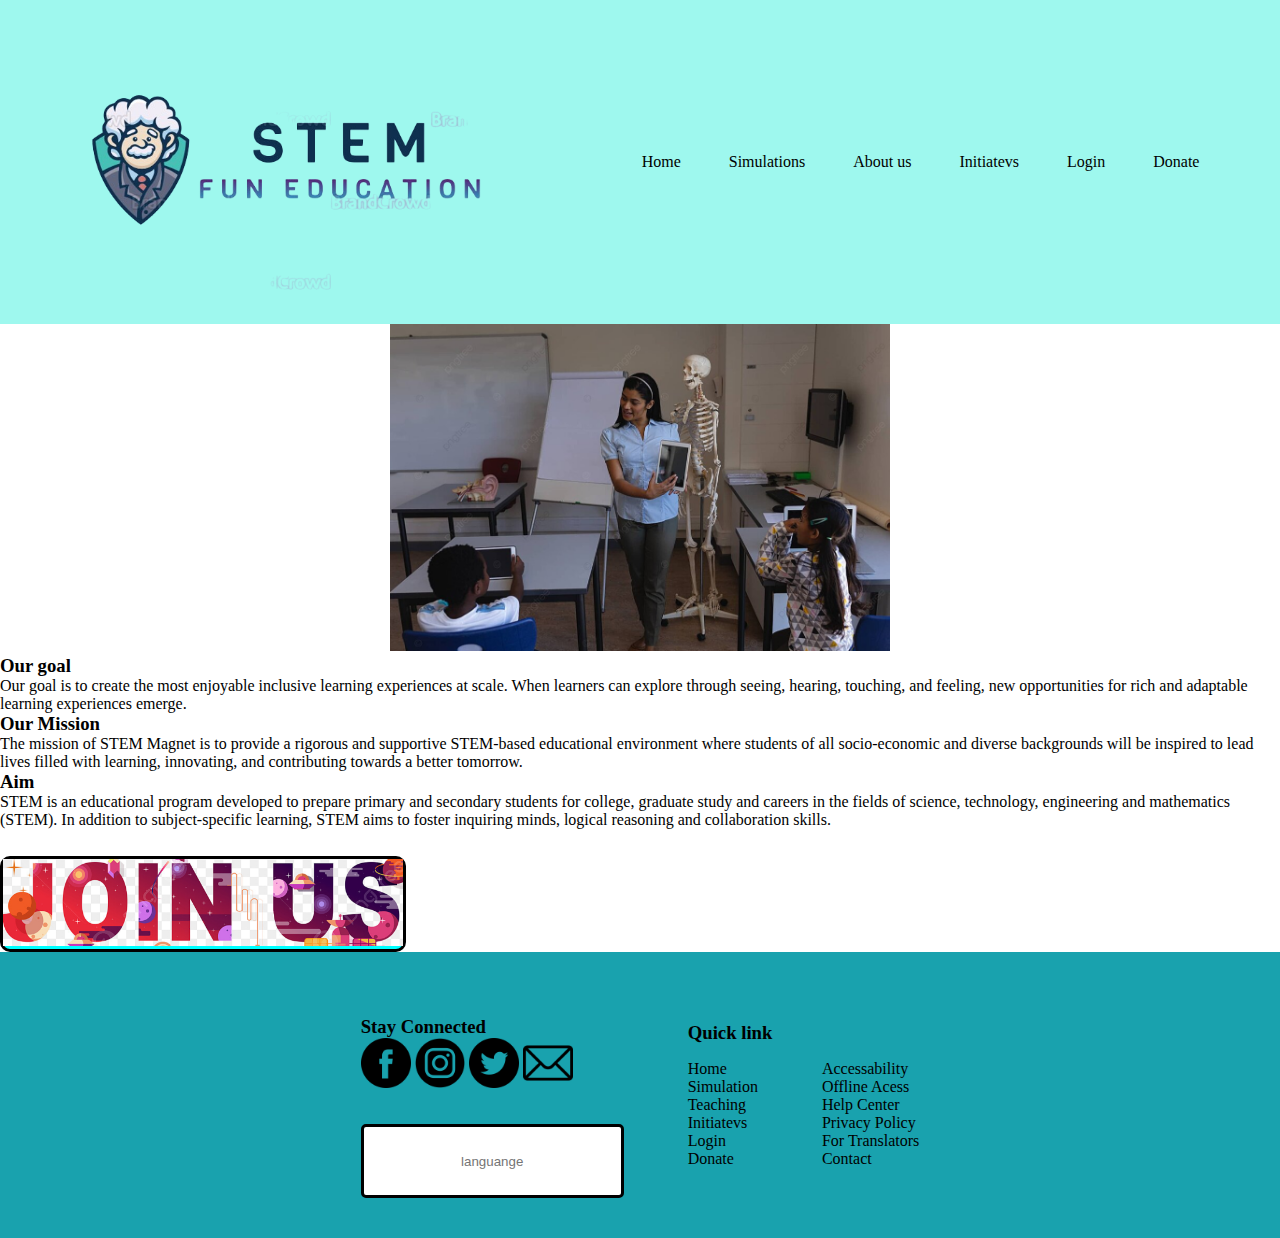
==== about-us.html @ d7e29684 "made simulation page responsive" ====
<!DOCTYPE html>
<html lang="en">
<head>
    <meta charset="UTF-8">
    <meta name="viewport" content="width=device-width, initial-scale=1.0">
    <title>Teaching</title>
    <link href="css/style.css" rel="stylesheet">
    <link rel="stylesheet" href="https://cdnjs.cloudflare.com/ajax/libs/font-awesome/6.5.1/css/all.min.css" integrity="sha512-DTOQO9RWCH3ppGqcWaEA1BIZOC6xxalwEsw9c2QQeAIftl+Vegovlnee1c9QX4TctnWMn13TZye+giMm8e2LwA==" crossorigin="anonymous" referrerpolicy="no-referrer" />
</head>
<body>
    <nav>
      <div class="nav__container">
        <div class="logo">
            <a href="/"><img src="images/stem_logo.png" width="400px" /></a>
        </div>
        <div class="navigation">
          <ul>
            <li><a href="/">Home</li></a>
            <li><a href="/simulation.html">Simulations</li></a>
            <li><a href="/about-us.html">About us</li></a>
            <li><a href="/initiatives.html">Initiatevs</li></a>
            <li><a href="/login">Login</li></a>
            <li><a href="/donate.html">Donate</li></a>
            <li class="nav__mobile">
              <i class="fa-solid fa-bars"></i>
            </li>
          </ul>
        </div>
      </div>
    </nav>
<div class="about__us">
<div>
    <img src="images/lab.png"width="500px">
  </div>
  <div>
<h3>Our goal</h3>
<p>Our goal is to create the most enjoyable inclusive learning experiences at scale. When learners can explore through seeing, hearing, touching, and feeling, new opportunities for rich and adaptable learning experiences emerge.</p>
<h3>Our Mission</h3>
<p>The mission of  STEM Magnet is to provide a rigorous and supportive STEM-based educational environment where students of all socio-economic and diverse backgrounds will be inspired to lead lives filled with learning, innovating, and contributing towards a better tomorrow.</p>
<h3>Aim</h3>
<p>STEM is an educational program developed to prepare primary and secondary students for college, graduate study and careers in the fields of science, technology, engineering and mathematics (STEM). In addition to subject-specific learning, STEM aims to foster inquiring minds, logical reasoning and collaboration skills.</p>

<button><img src="images/join.png"width="400px"></button>

</div>
</div>
</div>
<div class="footer">
  
  <div class="footer__content">
    <div class="footer__icons">
      <h3>Stay Connected</h3>
      <div class="footer__image">
      <img src="images/facebook.png" width="50">
        <img src="images/instagram.png" width="50">
          <img src="images/twitter.png" width="50">
          <img src="images/mail.png"width="50">
          </div>
          <div>
          <input type="language"placeholder="languange">
          </div>
          </div>
      
        <div class="quick__section">
          <h3>Quick link</h3>
        <div class="quick__link">
          <div>
          <ul> 
            <li>Home</li>
            <li>Simulation</li>
            <li>Teaching</li>
            <li>Initiatevs</li>
            <li>Login</li>
            <li>Donate</li>
          </ul>
        </div>
        <div>
          <ul>
            <li>Accessability</li>
            <li>Offline Acess</li>
            <li>Help Center</li>
            <li>Privacy Policy</li>
            <li>For Translators</li>
            <li>Contact</li>
          </ul>
        </div>
          </div>
        </div>
  </div>
</body>
</html>
---- css/style.css ----
* {
  margin: 0;
  padding: 0;
  box-sizing: border-box;
}

.container {
  width: 90%;
  margin: 0 auto;
}

.introduction {
  background: linear-gradient(rgba(0, 0, 0, 0.6), rgba(0, 0, 0, 0.6)), url("../images/Screenshot from 2024-02-20 08-55-19.png");
  background-repeat: no-repeat;
  background-size: cover;
  height: 80vh;
  display: flex;
  justify-content: center;
  align-items: center;
  flex-direction: column;
  flex-wrap: wrap;
  text-align: center;
  color: #fff;
}

.btn {
  padding: 2em 5rem;
  border-radius: 50px;
  border: none;
  text-align: center;
}

.blue {
  background-color: #2d227d;
}

.orange {
  background-color: #e85d04;
}

.cyan {
  background-color: hsl(185, 75%, 39%);
}

.aqua {
  background-color: #48bfe3;
}

.science {
  display: flex;
  justify-content: space-between;
  box-shadow: inset;
  border: darkgray;
  border-color: darkgray;
  margin-top: 2rem;
  height: 80%;
}

.paragraph {
  color: darkgray;
  padding-bottom: 1rem;
  font-size: 20px;
  font-weight: bold;
  height: 50%;
  width: 30%;
  margin: 0 auto;
  margin-top: 2rem;
  display: flex;
  justify-content: center;
  align-items: center;
  flex-direction: row;
  flex-wrap: wrap;
}

.hero h1 {
  font-size: 4rem;
  font-weight: bolder;
}

.stem {
  color: hsl(185, 75%, 39%);
}

.circles {
  border-radius: 50%;
  height: 50px;
  border: none;
  padding: 5em;
  width: 50px;
  text-align: center;
  display: flex;
  justify-content: center;
  align-items: center;
  flex-direction: row;
  flex-wrap: wrap;
}

.round__circles {
  display: flex;
  justify-content: center;
  align-items: center;
  flex-direction: row;
  flex-wrap: wrap;
  gap: 3rem;
  margin-top: 2rem;
  margin-bottom: 2rem;
}

.tech {
  padding: 2em;
  width: 90%;
  text-align: center;
  box-shadow: 0px 0px 5px darkgray;
  margin-bottom: 2rem;
}

.text {
  text-align: center;
  font-size: 3rem;
  font-weight: 2rem;
}

.tech:nth-child(2) {
  margin-left: 1em;
  margin-right: 1em;
}

.main__steam {
  display: flex;
  justify-content: center;
  align-items: center;
  flex-direction: column;
  flex-wrap: wrap;
}

.main__button {
  padding: 2em 3em;
  border: solid black;
  background-color: transparent;
  color: #2d227d;
  border-radius: 10px;
  display: flex;
  justify-content: center;
  align-items: center;
  flex-direction: row;
  flex-wrap: wrap;
}

.main__profile {
  display: flex;
  justify-content: flex-start;
  align-items: flex-start;
  flex-direction: row;
  flex-wrap: wrap;
  gap: 4rem;
  margin-top: 2em;
  padding-bottom: 1em;
}

.content__mechanical {
  display: flex;
  justify-content: center;
  align-items: center;
  flex-direction: column;
  flex-wrap: wrap;
}

.content__mechanical ul {
  display: flex;
  justify-content: center;
  align-items: flex-start;
  flex-direction: column;
  flex-wrap: wrap;
  margin-top: 1.5em;
}

.nav__container {
  background-color: #9EF8EE;
  display: flex;
  justify-content: space-around;
  align-items: center;
}

.navigation ul {
  display: flex;
  gap: 3em;
}

.navigation ul li {
  list-style-type: none;
}

.navigation ul li:hover {
  background-color: #FA7F08;
  color: aliceblue;
  cursor: pointer;
  border-radius: 20px;
}

.navigation ul li a {
  text-decoration: none;
  color: black;
}

.nav__mobile {
  display: none;
}

@media screen and (max-width: 840px) {
  .nav__mobile {
    display: none;
  }
  .navigation ul {
    display: none;
  }
  .navigation ul li:not(:last-child) {
    display: block;
  }
  .circles {
    display: flex;
    justify-content: center;
    align-items: center;
    flex-direction: row;
    flex-wrap: wrap;
  }
  .hero__introduction p {
    width: 100%;
  }
  .science {
    display: flex;
    justify-content: center;
    align-items: center;
    flex-direction: column;
    flex-wrap: wrap;
  }
}
.simulation__introduction {
  background: linear-gradient(rgba(0, 0, 0, 0.7), rgba(0, 0, 0, 0.7)), url("../images/back.jpg");
  height: 80vh;
  background-size: cover;
  background-repeat: no-repeat;
  display: flex;
  justify-content: center;
  align-items: center;
  flex-direction: column;
  flex-wrap: wrap;
  text-align: center;
  color: #48bfe3;
  font-size: 2em;
  font-weight: 1.5em;
}

.nav__mobile {
  display: none;
}

.simulation__subject {
  display: flex;
  justify-content: center;
  align-items: center;
  flex-direction: row;
  flex-wrap: wrap;
  gap: 3em;
  padding-bottom: 2em;
}

.simulation__content__profile {
  margin-top: 2rem;
  font-size: 1.5em;
  font-weight: 2em;
}

.simulation__content__profile h2 {
  color: #e85d04;
  margin-bottom: 1em;
}

@media screen and (max-width: 840px) {
  .nav__mobile {
    display: inline-block;
  }
  .navigation ul li:not(:last-child) {
    display: none;
  }
  h3 {
    font-size: 1em;
    text-align: center;
    font-weight: 2em;
    color: #48bfe3;
  }
  .simulation {
    display: flex;
    justify-content: center;
    align-items: center;
    flex-direction: column;
    flex-wrap: wrap;
  }
  .simulation__subject {
    display: flex;
    justify-content: center;
    align-items: center;
    flex-direction: column;
    flex-wrap: wrap;
  }
  .simulation__introduction p {
    width: 100%;
  }
}
.about__us {
  display: flex;
  justify-content: center;
  align-items: center;
  flex-direction: row;
  flex-wrap: wrap;
}

.about__us button {
  border: solid black;
  border-radius: 10px;
  margin-top: 2em;
  background-color: aqua;
}

.footer__content {
  display: flex;
  justify-content: center;
  align-items: center;
  flex-direction: row;
  flex-wrap: wrap;
  gap: 4em;
}

.footer {
  background-color: hsl(185, 75%, 39%);
  height: 80%;
}

.quick__link ul :hover {
  color: #e85d04;
  cursor: pointer;
}

.footer h3 {
  color: black;
}

.quick__link {
  display: flex;
  justify-content: space-between;
  align-items: center;
  flex-direction: row;
  flex-wrap: wrap;
  gap: 4rem;
  padding-top: 1rem;
}

.quick__link ul li {
  list-style-type: none;
}

.footer__content input {
  padding: 2em 3em;
  border: solid black;
  border-radius: 5px;
  margin-top: 2rem;
  text-align: center;
  margin-bottom: 3em;
}

.footer__icons {
  margin-top: 4rem;
}

.quick__section h3 {
  align-items: center;
}
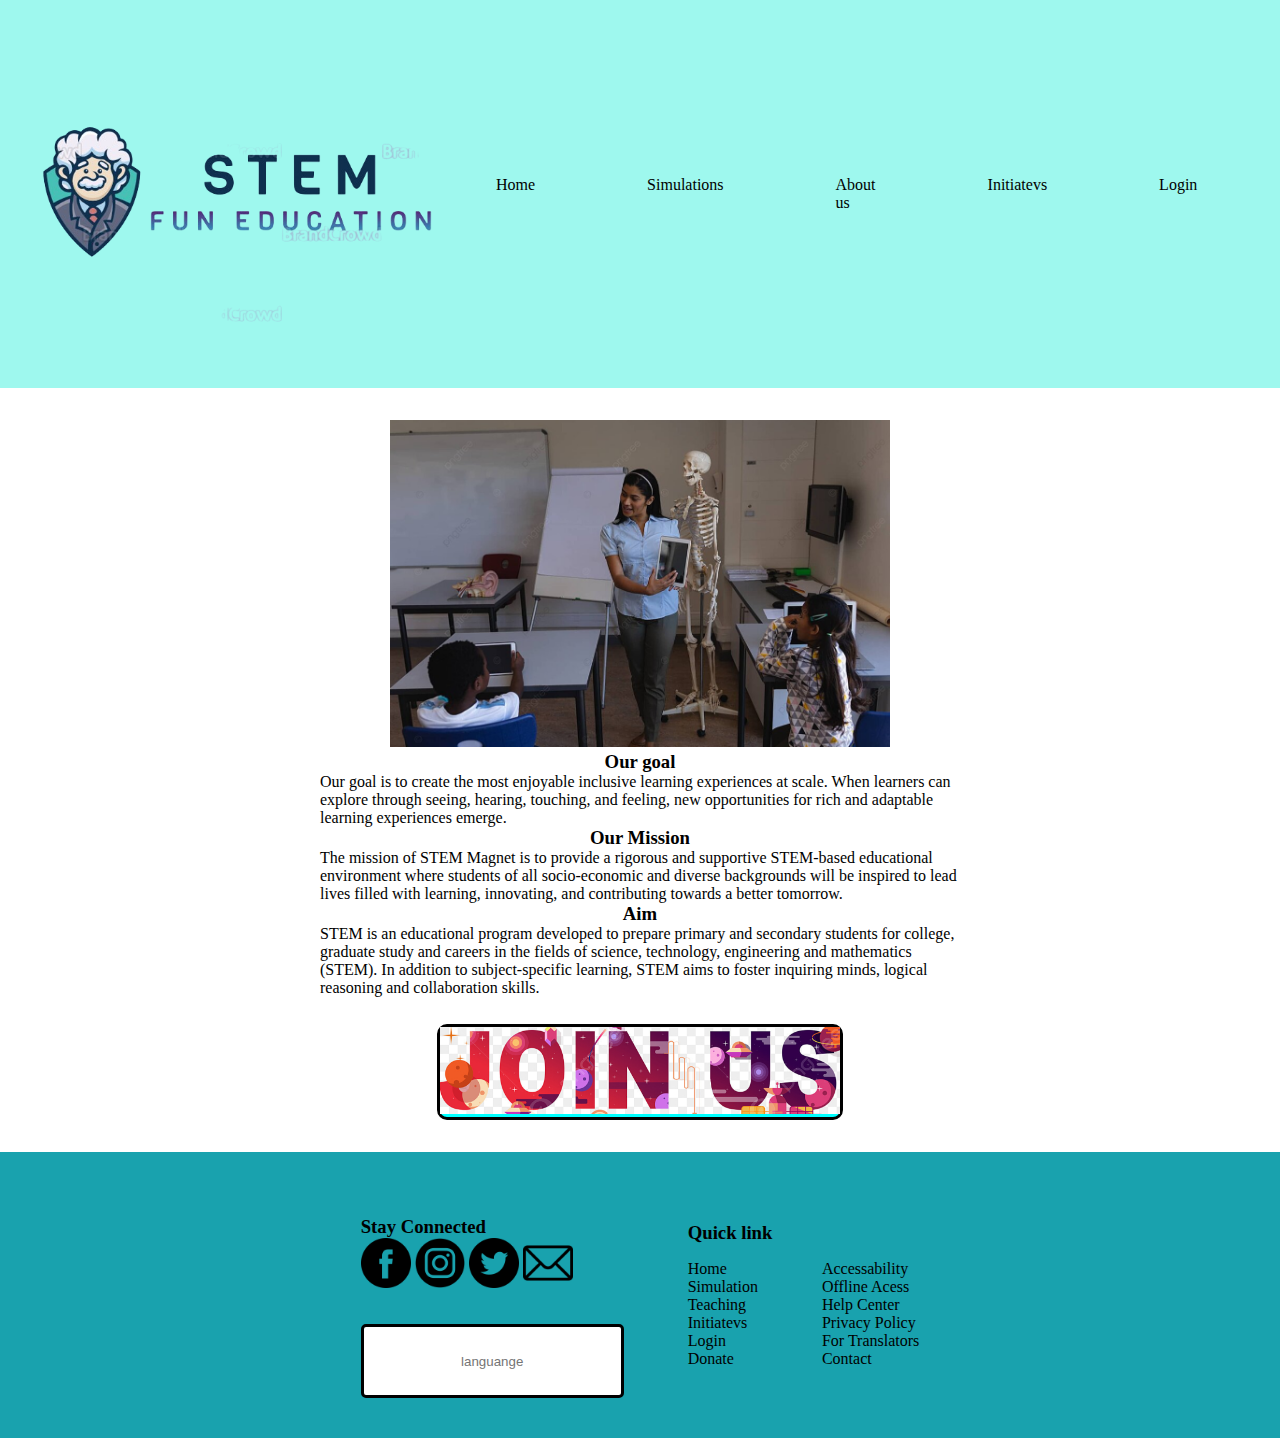
==== commit 1d1f1da5: "modified saas/section/-about-us" ====
--- a/about-us.html
+++ b/about-us.html
@@ -32,7 +32,7 @@
 <div>
     <img src="images/lab.png"width="500px">
   </div>
-  <div>
+  <div class="about">
 <h3>Our goal</h3>
 <p>Our goal is to create the most enjoyable inclusive learning experiences at scale. When learners can explore through seeing, hearing, touching, and feeling, new opportunities for rich and adaptable learning experiences emerge.</p>
 <h3>Our Mission</h3>
--- a/css/style.css
+++ b/css/style.css
@@ -1,3 +1,519 @@
+.nav__container {
+  background-color: aliceblue;
+  display: flex;
+  justify-content: space-around;
+  align-items: center;
+  padding: 2em;
+}
+
+.navigation ul {
+  display: flex;
+  gap: 3em;
+  padding: 2em;
+}
+
+.navigation ul li {
+  list-style-type: none;
+  padding: 1em;
+}
+
+.navigation ul li:hover {
+  background-color: #9EF8EE;
+  color: aliceblue;
+  cursor: pointer;
+  border-radius: 20px;
+}
+
+.navigation ul li a {
+  text-decoration: none;
+  color: black;
+}
+
+.hero__content {
+  background-color: white;
+  min-width: 400px;
+}
+.hero__content__header {
+  background: url("/images/donate.jpg") no-repeat center center/cover;
+  padding: 4em 0;
+}
+.hero__content__header .white {
+  color: white;
+}
+.hero__content__header .margin__top {
+  margin-bottom: 1em;
+  text-align: center;
+}
+.hero__content__header .margin__top h1 {
+  font-size: 3rem;
+}
+.hero__content__header .margin__top p {
+  font-size: 1rem;
+}
+
+.donation__form {
+  background-color: #fff;
+  padding: 1em;
+  /* height: 430px; */
+  width: 50%;
+  margin: 0 auto;
+  border-radius: 30px;
+}
+.donation__form form {
+  padding: 1em;
+  gap: 1em;
+  display: flex;
+  justify-content: flex-start;
+  align-items: flex-start;
+  flex-direction: column;
+  flex-wrap: wrap;
+}
+.donation__form form div {
+  display: flex;
+  justify-content: flex-start;
+  align-items: flex-start;
+  flex-direction: column;
+  flex-wrap: wrap;
+  gap: 0.5em;
+  width: 100%;
+}
+.donation__form form div input {
+  width: 100%;
+  outline: none;
+  padding: 1.5em 1em;
+  border: none;
+  box-shadow: 0 0 5px lightgray;
+}
+
+.button--pen {
+  --main_color: #5369cc;
+  --sub_color1: #fff;
+  --sub_color2: rgb(237, 196, 10);
+  --base_color: #000000;
+  --border_radius1: 60px 60px 40px 40px / 48px 48px 30px 30px;
+  --border_radius2: 70px 70px 40px 40px / 48px 48px 30px 30px;
+  --border_radius3: 40px 40px 40px 40px / 48px 48px 30px 30px;
+}
+
+.button {
+  position: relative;
+  display: flex;
+  justify-content: center;
+  align-items: center;
+  height: 80px;
+  box-sizing: border-box;
+  text-decoration: none;
+  border: solid 3px #181817;
+  border-radius: 40px;
+  background: var(--main_color);
+  font-family: "Fredoka One", cursive;
+  margin-top: 3em;
+}
+
+.button::before {
+  content: "";
+  position: absolute;
+  z-index: 2;
+  top: 0;
+  right: 20px;
+  bottom: 0;
+  margin: auto 0;
+  width: 24px;
+  height: 24px;
+  background: var(--base_color);
+  transition: all ease 0.2s;
+}
+
+.button__wrapper {
+  display: flex;
+  justify-content: center;
+  align-items: center;
+  position: relative;
+  z-index: 1;
+  width: 100%;
+  height: 100%;
+  border-radius: 40px;
+  overflow: hidden;
+}
+
+.button__wrapper::before,
+.button__wrapper::after {
+  transition: all 0.5s ease;
+}
+
+.characterBox {
+  position: absolute;
+  top: -54px;
+  left: 0;
+  right: 0;
+  margin: 0 auto;
+  display: flex;
+  justify-content: space-between;
+  align-items: flex-end;
+  width: 180px;
+  height: 56px;
+}
+
+.button__text {
+  position: relative;
+  z-index: 3;
+  font-size: 32px;
+  letter-spacing: 4px;
+  color: var(--base_color);
+  transition: all 0.3s ease;
+}
+
+.character {
+  position: relative;
+  width: 56px;
+  height: 36px;
+  box-sizing: border-box;
+  border: solid 3px #000;
+  background: var(--main_color);
+  border-radius: var(--border_radius1);
+  animation: sleep 1s ease infinite alternate;
+}
+
+.character::before {
+  content: "";
+  position: absolute;
+  top: -12px;
+  left: 22px;
+  width: 12px;
+  height: 12px;
+  background: #000;
+  -webkit-clip-path: path("M10.23,3.32c-3.54,.63-5.72,2.51-7.02,4.23-.33-1.58-.34-3.54,.93-5.12,.52-.65,.41-1.59-.24-2.11C3.24-.19,2.29-.08,1.77,.57c-3.82,4.77-.31,11.11-.13,11.42,0,0,0,0,0,0,0,0,0,0,0,0,0,0,0,0,0,0-.01-.02,2.49,.04,2.52,0,.1-.14,1.54-4.82,6.59-5.71,.82-.14,1.37-.92,1.22-1.74s-.94-1.36-1.75-1.21Z");
+          clip-path: path("M10.23,3.32c-3.54,.63-5.72,2.51-7.02,4.23-.33-1.58-.34-3.54,.93-5.12,.52-.65,.41-1.59-.24-2.11C3.24-.19,2.29-.08,1.77,.57c-3.82,4.77-.31,11.11-.13,11.42,0,0,0,0,0,0,0,0,0,0,0,0,0,0,0,0,0,0-.01-.02,2.49,.04,2.52,0,.1-.14,1.54-4.82,6.59-5.71,.82-.14,1.37-.92,1.22-1.74s-.94-1.36-1.75-1.21Z");
+}
+
+.character__face {
+  position: absolute;
+  z-index: 2;
+  top: 15px;
+  left: 0;
+  right: 0;
+  margin: 0 auto;
+  width: 12px;
+  height: 6px;
+  background: var(--sub_color2);
+  border-radius: 50% 50% 50% 50%/78% 78% 22% 22%;
+  transition: 0.2s;
+}
+
+.character__face::before,
+.character__face::after {
+  content: "";
+  position: absolute;
+  top: -4px;
+  width: 8px;
+  height: 2px;
+  border-radius: 4px;
+  background: #000;
+}
+
+.character__face::before {
+  left: -5px;
+}
+
+.character__face::after {
+  right: -5px;
+}
+
+.button--pen .charactor__face2 {
+  position: absolute;
+  z-index: 1;
+  bottom: 0;
+  left: 0;
+  right: 0;
+  margin: auto;
+  width: 30px;
+  height: 10px;
+  border-radius: 50%;
+  background: #fff;
+  animation: face_pen 1s ease infinite alternate;
+}
+
+.button--pen .charactor__face2::before,
+.button--pen .charactor__face2::after {
+  content: "";
+  position: absolute;
+  top: -8px;
+  width: 17px;
+  height: 10px;
+  border-radius: 50%;
+  background: #fff;
+}
+
+.button--pen .charactor__face2::before {
+  left: -4px;
+}
+
+.button--pen .charactor__face2::after {
+  right: -4px;
+}
+
+.button--pen::before {
+  -webkit-clip-path: path("M23.36,10.63L6.18,.13c-.93-.57-1.85,.81-1.39,2.06l1.44,3.91c.3,.81,.01,1.81-.6,2.1L.72,10.58c-.96,.47-.96,2.37,0,2.83l4.91,2.38c.62,.3,.9,1.29,.6,2.1l-1.44,3.91c-.46,1.26,.46,2.63,1.39,2.06L23.36,13.37c.86-.53,.86-2.22,0-2.75Z");
+          clip-path: path("M23.36,10.63L6.18,.13c-.93-.57-1.85,.81-1.39,2.06l1.44,3.91c.3,.81,.01,1.81-.6,2.1L.72,10.58c-.96,.47-.96,2.37,0,2.83l4.91,2.38c.62,.3,.9,1.29,.6,2.1l-1.44,3.91c-.46,1.26,.46,2.63,1.39,2.06L23.36,13.37c.86-.53,.86-2.22,0-2.75Z");
+}
+
+.button--pen .button__wrapper::before,
+.button--pen .button__wrapper::after {
+  content: "";
+  position: absolute;
+  width: 110px;
+  height: 60px;
+  background: var(--sub_color1);
+  -webkit-clip-path: path("M9.12,14.14L43.15,.5c1.61-.86,3.57-.59,4.9,.68l19.55,14.31c.42,.4,.76,.89,.99,1.42l3.45,13.09c.89,2.06,3.18,3.09,5.28,2.37l11.76-4.86c1.56-.54,3.29-.11,4.43,1.1l11.93,12.39c.48,.51,.84,1.12,1.03,1.8l3.35,11.62c.8,2.79-1.25,5.58-4.1,5.58H4.27c-2.71,0-4.73-2.54-4.18-5.24L6.92,17.11c.26-1.28,1.07-2.37,2.2-2.97Z");
+          clip-path: path("M9.12,14.14L43.15,.5c1.61-.86,3.57-.59,4.9,.68l19.55,14.31c.42,.4,.76,.89,.99,1.42l3.45,13.09c.89,2.06,3.18,3.09,5.28,2.37l11.76-4.86c1.56-.54,3.29-.11,4.43,1.1l11.93,12.39c.48,.51,.84,1.12,1.03,1.8l3.35,11.62c.8,2.79-1.25,5.58-4.1,5.58H4.27c-2.71,0-4.73-2.54-4.18-5.24L6.92,17.11c.26-1.28,1.07-2.37,2.2-2.97Z");
+}
+
+.button--pen .button__wrapper::before {
+  left: -16px;
+  bottom: -10px;
+}
+
+.button--pen .button__wrapper::after {
+  right: -8px;
+  bottom: -20px;
+  transform: rotateY(180deg);
+}
+
+.button:hover .button__wrapper::before {
+  transform: translateX(-12px);
+}
+
+.button:hover .button__wrapper::after {
+  transform: rotateY(180deg) translateX(-12px);
+}
+
+.button:hover .button__text {
+  letter-spacing: 6px;
+}
+
+.button:hover::before {
+  right: 14px;
+}
+
+.button:hover .wakeup {
+  animation: wakeup 0.2s ease;
+  animation-fill-mode: forwards;
+}
+
+.button:hover .wakeup .character__face {
+  top: 20px;
+}
+
+.button:hover .wakeup .character__face::before,
+.button:hover .wakeup .character__face::after {
+  animation: eye 5s linear infinite;
+}
+
+.button:hover .wakeup:nth-child(2) .character__face::before,
+.button:hover .wakeup:nth-child(2) .character__face::after {
+  animation: eye_2 5s linear infinite;
+}
+
+.button--pen:hover .wakeup .charactor__face2 {
+  animation: face_pen_wakeup 0.2s ease;
+  animation-fill-mode: forwards;
+}
+
+.button--pen:hover .wakeup .charactor__face2::before,
+.button--pen:hover .wakeup .charactor__face2::after {
+  top: -12px;
+  height: 18px;
+}
+
+@keyframes sleep {
+  0% {
+    height: 36px;
+    border-radius: var(--border_radius1);
+  }
+  100% {
+    height: 32px;
+    border-radius: var(--border_radius2);
+  }
+}
+@keyframes wakeup {
+  0% {
+    height: 32px;
+    border-radius: var(--border_radius2);
+  }
+  100% {
+    height: 56px;
+    border-radius: var(--border_radius3);
+  }
+}
+@keyframes eye {
+  0% {
+    top: -6px;
+    width: 6px;
+    height: 6px;
+  }
+  30% {
+    top: -6px;
+    width: 6px;
+    height: 6px;
+  }
+  32% {
+    top: -4px;
+    width: 8px;
+    height: 2px;
+  }
+  34% {
+    top: -6px;
+    width: 6px;
+    height: 6px;
+  }
+  70% {
+    top: -6px;
+    width: 6px;
+    height: 6px;
+  }
+  72% {
+    top: -4px;
+    width: 8px;
+    height: 2px;
+  }
+  74% {
+    top: -6px;
+    width: 6px;
+    height: 6px;
+  }
+  76% {
+    top: -4px;
+    width: 8px;
+    height: 2px;
+  }
+  78% {
+    top: -6px;
+    width: 6px;
+    height: 6px;
+  }
+  100% {
+    top: -6px;
+    width: 6px;
+    height: 6px;
+  }
+}
+@keyframes eye_2 {
+  0% {
+    top: -6px;
+    width: 6px;
+    height: 6px;
+  }
+  10% {
+    transform: translateX(0);
+  }
+  12% {
+    transform: translateX(3px);
+  }
+  20% {
+    top: -6px;
+    width: 6px;
+    height: 6px;
+  }
+  22% {
+    top: -4px;
+    width: 8px;
+    height: 2px;
+  }
+  24% {
+    top: -6px;
+    width: 6px;
+    height: 6px;
+  }
+  25% {
+    transform: translateX(3px);
+  }
+  27% {
+    transform: translateX(0);
+  }
+  74% {
+    top: -6px;
+    width: 6px;
+    height: 6px;
+    transform: translateX(0);
+  }
+  76% {
+    top: -4px;
+    width: 8px;
+    height: 2px;
+    transform: translateX(3px);
+  }
+  78% {
+    top: -6px;
+    width: 6px;
+    height: 6px;
+  }
+  80% {
+    top: -4px;
+    width: 8px;
+    height: 2px;
+  }
+  82% {
+    top: -6px;
+    width: 6px;
+    height: 6px;
+  }
+  85% {
+    transform: translateX(3px);
+  }
+  87% {
+    transform: translateX(0);
+  }
+  100% {
+    top: -6px;
+    width: 6px;
+    height: 6px;
+    transform: translateX(0);
+  }
+}
+@keyframes body_hoo {
+  0% {
+    bottom: 2px;
+  }
+  100% {
+    bottom: 0;
+  }
+}
+@keyframes body_hoo_wakeup {
+  0% {
+    bottom: 2px;
+  }
+  100% {
+    bottom: 6px;
+  }
+}
+@keyframes face_pen {
+  0% {
+    height: 14px;
+  }
+  100% {
+    height: 10px;
+  }
+}
+@keyframes face_pen_wakeup {
+  0% {
+    height: 14px;
+  }
+  100% {
+    height: 28px;
+  }
+}
+@media screen and (max-width: 600px) {
+  .nav__container {
+    background-color: #9ef8ee;
+  }
+  .nav__container--right {
+    display: none;
+  }
+  .nav__container {
+    display: none;
+    z-index: 1;
+  }
+}
 * {
   margin: 0;
   padding: 0;
@@ -188,6 +704,7 @@
 
 .navigation ul li {
   list-style-type: none;
+  padding: 2em;
 }
 
 .navigation ul li:hover {
@@ -202,110 +719,47 @@
   color: black;
 }
 
-.nav__mobile {
-  display: none;
-}
-
-@media screen and (max-width: 840px) {
-  .nav__mobile {
-    display: none;
-  }
-  .navigation ul {
-    display: none;
-  }
-  .navigation ul li:not(:last-child) {
-    display: block;
-  }
-  .circles {
-    display: flex;
-    justify-content: center;
-    align-items: center;
-    flex-direction: row;
-    flex-wrap: wrap;
-  }
-  .hero__introduction p {
-    width: 100%;
-  }
-  .science {
-    display: flex;
-    justify-content: center;
-    align-items: center;
-    flex-direction: column;
-    flex-wrap: wrap;
-  }
-}
-.simulation__introduction {
-  background: linear-gradient(rgba(0, 0, 0, 0.7), rgba(0, 0, 0, 0.7)), url("../images/back.jpg");
-  height: 80vh;
-  background-size: cover;
-  background-repeat: no-repeat;
-  display: flex;
-  justify-content: center;
-  align-items: center;
-  flex-direction: column;
-  flex-wrap: wrap;
+.hero__content {
+  background-color: #9EF8EE;
+}
+
+.main-container {
+  display: flex;
   text-align: center;
-  color: #48bfe3;
-  font-size: 2em;
-  font-weight: 1.5em;
-}
-
-.nav__mobile {
-  display: none;
-}
-
-.simulation__subject {
-  display: flex;
-  justify-content: center;
-  align-items: center;
-  flex-direction: row;
-  flex-wrap: wrap;
-  gap: 3em;
-  padding-bottom: 2em;
-}
-
-.simulation__content__profile {
-  margin-top: 2rem;
-  font-size: 1.5em;
-  font-weight: 2em;
-}
-
-.simulation__content__profile h2 {
-  color: #e85d04;
-  margin-bottom: 1em;
-}
-
-@media screen and (max-width: 840px) {
-  .nav__mobile {
-    display: inline-block;
-  }
-  .navigation ul li:not(:last-child) {
-    display: none;
-  }
-  h3 {
-    font-size: 1em;
-    text-align: center;
-    font-weight: 2em;
-    color: #48bfe3;
-  }
-  .simulation {
-    display: flex;
-    justify-content: center;
-    align-items: center;
-    flex-direction: column;
-    flex-wrap: wrap;
-  }
-  .simulation__subject {
-    display: flex;
-    justify-content: center;
-    align-items: center;
-    flex-direction: column;
-    flex-wrap: wrap;
-  }
-  .simulation__introduction p {
-    width: 100%;
-  }
-}
+}
+
+.main-content__left h3 {
+  font-size: 1rem;
+  padding-top: 6rem;
+}
+
+.main-content__left h1 {
+  font-size: 2rem;
+  padding-top: 4rem 0;
+}
+
+.main-content__list {
+  border-bottom: 3px solid black;
+}
+
+.main-content__list ul {
+  display: flex;
+  justify-content: space-evenly;
+  list-style-type: none;
+  font-size: 1rem;
+}
+
+.main-content__list ul li {
+  padding-bottom: -1rem;
+}
+
+.main-content__list ul li:hover {
+  color: #F24405;
+  cursor: pointer;
+  border-bottom: 3px solid #FA7F08;
+  padding-bottom: 0.5em;
+}
+
 .about__us {
   display: flex;
   justify-content: center;
@@ -319,6 +773,25 @@
   border-radius: 10px;
   margin-top: 2em;
   background-color: aqua;
+}
+
+.about__us {
+  display: flex;
+  justify-content: space-around;
+  align-items: center;
+  flex-direction: column;
+  flex-wrap: wrap;
+  margin-top: 2rem;
+  margin-bottom: 2rem;
+}
+
+.about {
+  display: flex;
+  justify-content: center;
+  align-items: center;
+  flex-direction: row;
+  flex-wrap: wrap;
+  width: 50%;
 }
 
 .footer__content {
@@ -373,4 +846,77 @@
 
 .quick__section h3 {
   align-items: center;
+}
+
+.simulation__introduction {
+  background: linear-gradient(rgba(0, 0, 0, 0.7), rgba(0, 0, 0, 0.7)), url("../images/back.jpg");
+  height: 80vh;
+  background-size: cover;
+  background-repeat: no-repeat;
+  display: flex;
+  justify-content: center;
+  align-items: center;
+  flex-direction: column;
+  flex-wrap: wrap;
+  text-align: center;
+  color: #48bfe3;
+  font-size: 2em;
+  font-weight: 1.5em;
+}
+
+.nav__mobile {
+  display: none;
+}
+
+.simulation__subject {
+  display: flex;
+  justify-content: center;
+  align-items: center;
+  flex-direction: row;
+  flex-wrap: wrap;
+  gap: 3em;
+  padding-bottom: 2em;
+}
+
+.simulation__content__profile {
+  margin-top: 2rem;
+  font-size: 1.5em;
+  font-weight: 2em;
+}
+
+.simulation__content__profile h2 {
+  color: #e85d04;
+  margin-bottom: 1em;
+}
+
+@media screen and (max-width: 840px) {
+  .nav__mobile {
+    display: inline-block;
+  }
+  .navigation ul li:not(:last-child) {
+    display: none;
+  }
+  h3 {
+    font-size: 1em;
+    text-align: center;
+    font-weight: 2em;
+    color: #48bfe3;
+  }
+  .simulation {
+    display: flex;
+    justify-content: center;
+    align-items: center;
+    flex-direction: column;
+    flex-wrap: wrap;
+  }
+  .simulation__subject {
+    display: flex;
+    justify-content: center;
+    align-items: center;
+    flex-direction: column;
+    flex-wrap: wrap;
+  }
+  .simulation__introduction p {
+    width: 100%;
+  }
 }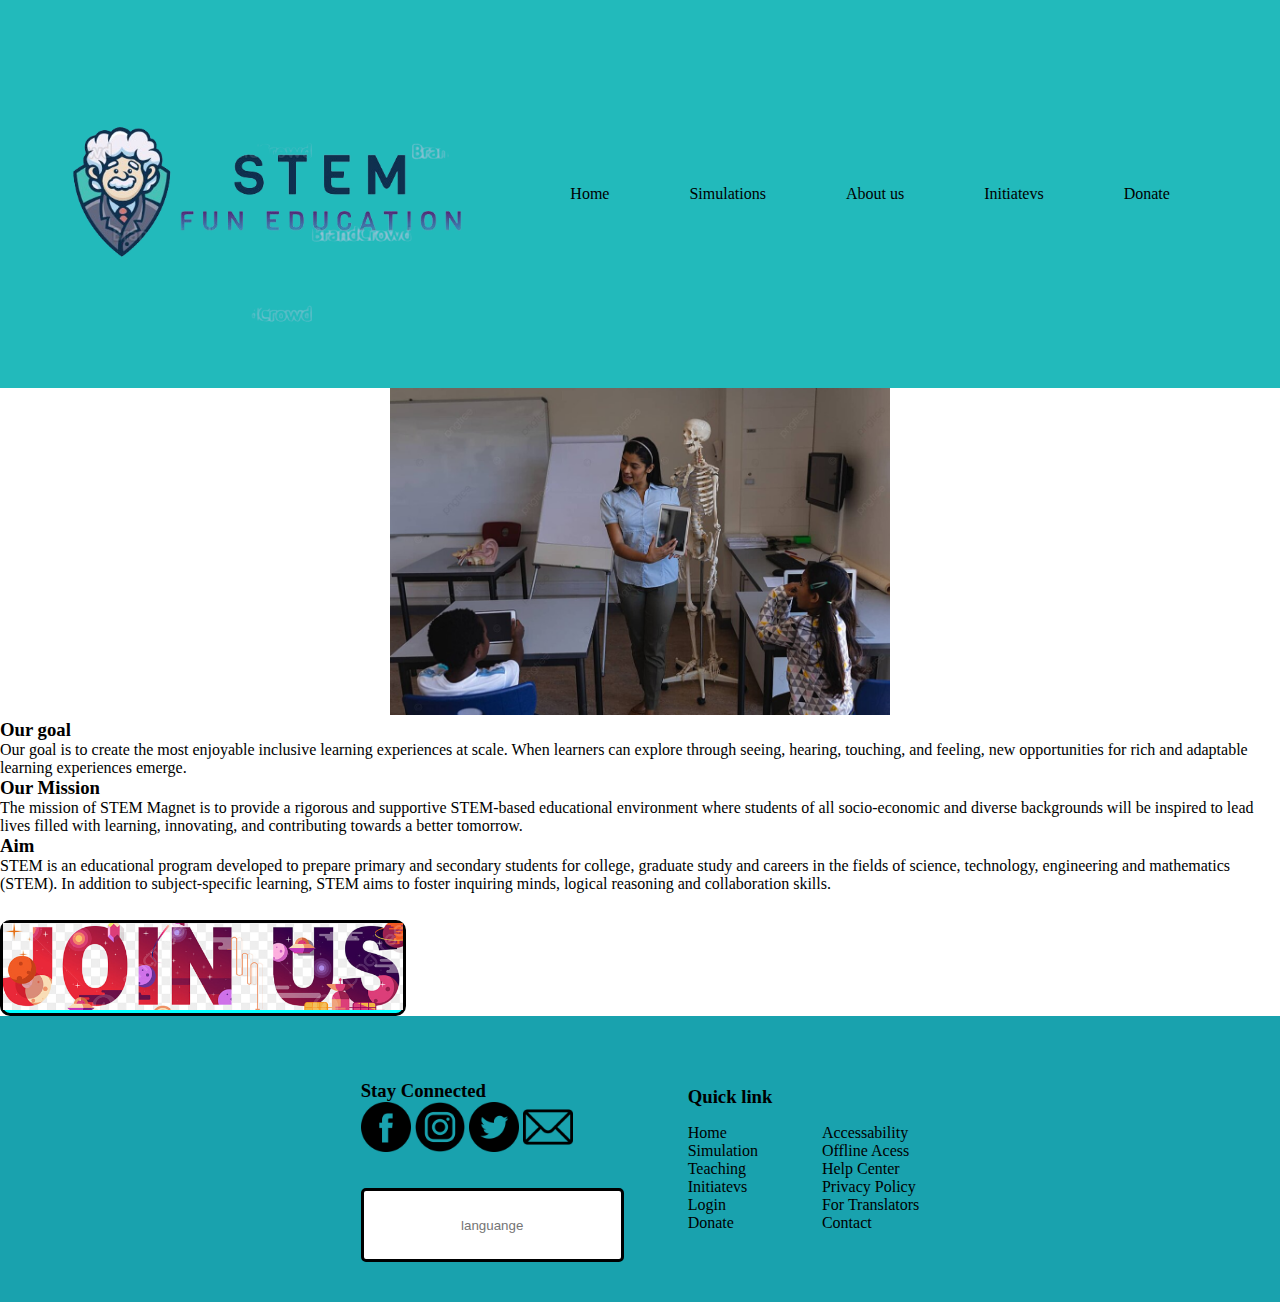
==== commit 85371611: "modified a tags in the nav section" ====
--- a/about-us.html
+++ b/about-us.html
@@ -19,7 +19,7 @@
             <li><a href="/simulation.html">Simulations</li></a>
             <li><a href="/about-us.html">About us</li></a>
             <li><a href="/initiatives.html">Initiatevs</li></a>
-            <li><a href="/login">Login</li></a>
+          
             <li><a href="/donate.html">Donate</li></a>
             <li class="nav__mobile">
               <i class="fa-solid fa-bars"></i>
--- a/css/style.css
+++ b/css/style.css
@@ -18,7 +18,15 @@
 }
 
 .navigation ul li:hover {
+ali
+  background-color: #9ef8ee;
+
   background-color: #9EF8EE;
+ ali
+  padding: 1rem;
+ development
+
+gh-pages
   color: aliceblue;
   cursor: pointer;
   border-radius: 20px;
@@ -52,7 +60,7 @@
 }
 
 .donation__form {
-  background-color: #fff;
+  background-color: #22babb;
   padding: 1em;
   /* height: 430px; */
   width: 50%;
@@ -691,7 +699,7 @@
 }
 
 .nav__container {
-  background-color: #9EF8EE;
+  background-color: #22BABB;
   display: flex;
   justify-content: space-around;
   align-items: center;
@@ -704,7 +712,6 @@
 
 .navigation ul li {
   list-style-type: none;
-  padding: 2em;
 }
 
 .navigation ul li:hover {
@@ -730,12 +737,10 @@
 
 .main-content__left h3 {
   font-size: 1rem;
-  padding-top: 6rem;
 }
 
 .main-content__left h1 {
   font-size: 2rem;
-  padding-top: 4rem 0;
 }
 
 .main-content__list {
@@ -746,17 +751,32 @@
   display: flex;
   justify-content: space-evenly;
   list-style-type: none;
+ ali
+  font-size: 1em;
+
   font-size: 1rem;
 }
 
 .main-content__list ul li {
   padding-bottom: -1rem;
+ development
 }
 
 .main-content__list ul li:hover {
   color: #F24405;
   cursor: pointer;
   border-bottom: 3px solid #FA7F08;
+ ali
+}
+
+.main__content1 {
+  padding: 2em;
+  font-size: 20px;
+  background-color: #9EF8EE;
+}
+.main__content1 img {
+  display: flex;
+
   padding-bottom: 0.5em;
 }
 
@@ -773,25 +793,6 @@
   border-radius: 10px;
   margin-top: 2em;
   background-color: aqua;
-}
-
-.about__us {
-  display: flex;
-  justify-content: space-around;
-  align-items: center;
-  flex-direction: column;
-  flex-wrap: wrap;
-  margin-top: 2rem;
-  margin-bottom: 2rem;
-}
-
-.about {
-  display: flex;
-  justify-content: center;
-  align-items: center;
-  flex-direction: row;
-  flex-wrap: wrap;
-  width: 50%;
 }
 
 .footer__content {
@@ -919,4 +920,5 @@
   .simulation__introduction p {
     width: 100%;
   }
+ gh-pages
 }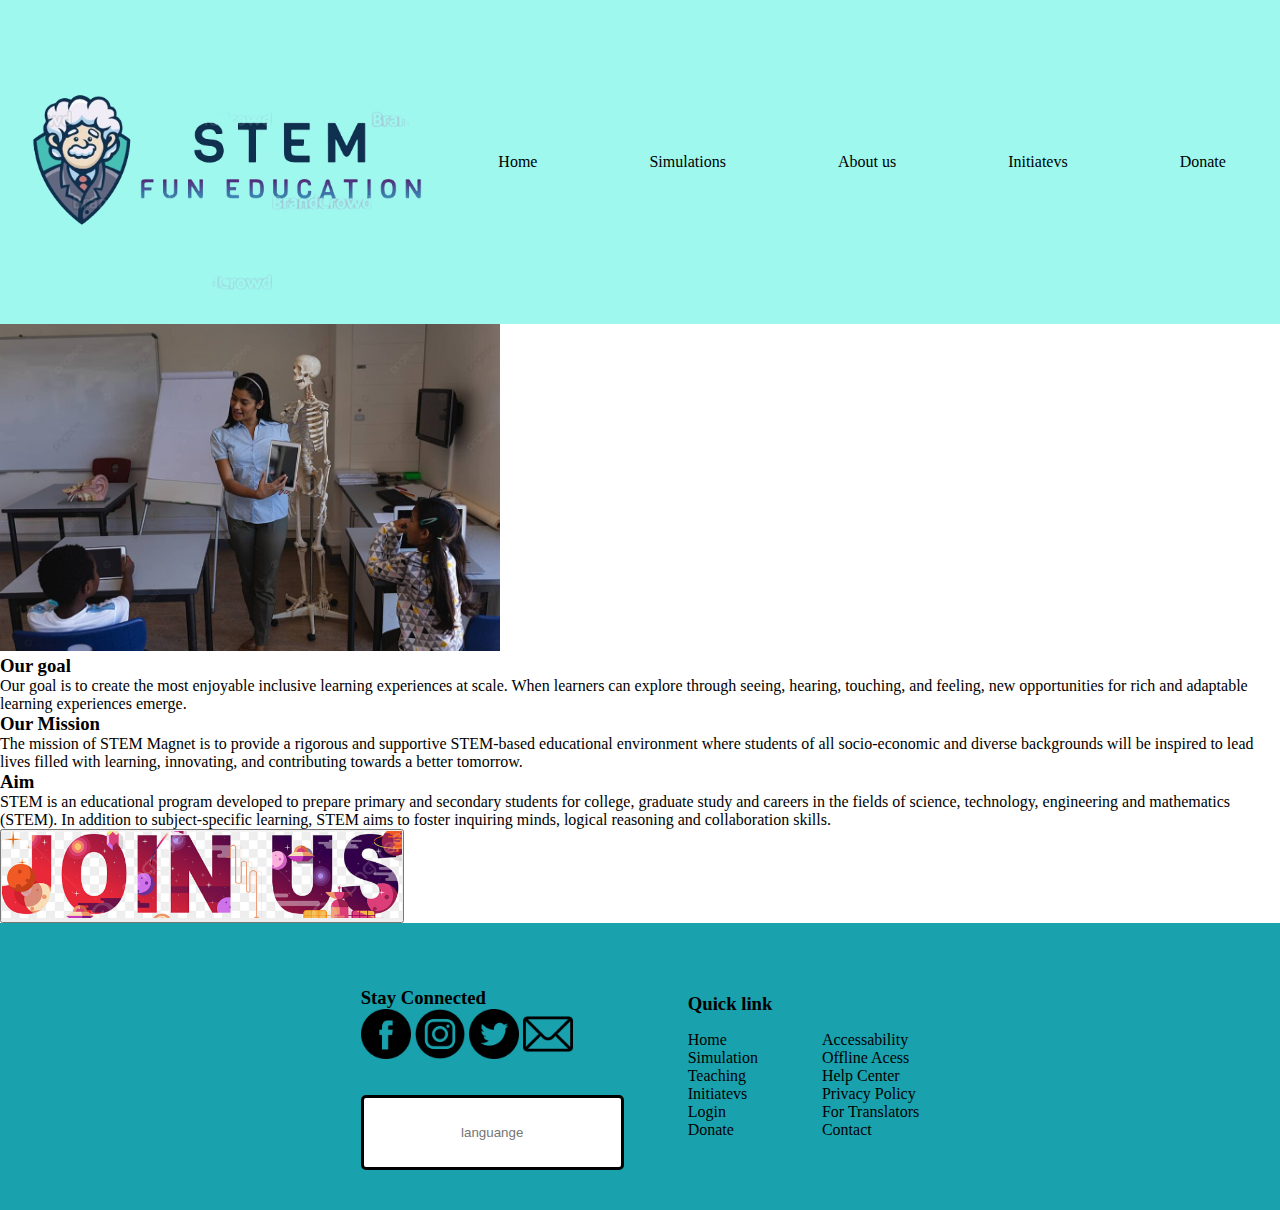
==== commit 14156e9c: "i pushed everthing" ====
--- a/about-us.html
+++ b/about-us.html
@@ -19,8 +19,7 @@
             <li><a href="/simulation.html">Simulations</li></a>
             <li><a href="/about-us.html">About us</li></a>
             <li><a href="/initiatives.html">Initiatevs</li></a>
-          
-            <li><a href="/donate.html">Donate</li></a>
+            <li><a href="/donation.html">Donate</li></a>
             <li class="nav__mobile">
               <i class="fa-solid fa-bars"></i>
             </li>
@@ -39,14 +38,11 @@
 <p>The mission of  STEM Magnet is to provide a rigorous and supportive STEM-based educational environment where students of all socio-economic and diverse backgrounds will be inspired to lead lives filled with learning, innovating, and contributing towards a better tomorrow.</p>
 <h3>Aim</h3>
 <p>STEM is an educational program developed to prepare primary and secondary students for college, graduate study and careers in the fields of science, technology, engineering and mathematics (STEM). In addition to subject-specific learning, STEM aims to foster inquiring minds, logical reasoning and collaboration skills.</p>
-
 <button><img src="images/join.png"width="400px"></button>
-
 </div>
 </div>
 </div>
 <div class="footer">
-  
   <div class="footer__content">
     <div class="footer__icons">
       <h3>Stay Connected</h3>
@@ -60,12 +56,11 @@
           <input type="language"placeholder="languange">
           </div>
           </div>
-      
         <div class="quick__section">
           <h3>Quick link</h3>
         <div class="quick__link">
           <div>
-          <ul> 
+          <ul>
             <li>Home</li>
             <li>Simulation</li>
             <li>Teaching</li>
@@ -88,4 +83,13 @@
         </div>
   </div>
 </body>
-</html>+</html>
+
+
+
+
+
+
+
+
+
--- a/css/style.css
+++ b/css/style.css
@@ -3,30 +3,19 @@
   display: flex;
   justify-content: space-around;
   align-items: center;
-  padding: 2em;
 }
 
 .navigation ul {
   display: flex;
   gap: 3em;
-  padding: 2em;
 }
 
 .navigation ul li {
   list-style-type: none;
-  padding: 1em;
 }
 
 .navigation ul li:hover {
-ali
   background-color: #9ef8ee;
-
-  background-color: #9EF8EE;
- ali
-  padding: 1rem;
- development
-
-gh-pages
   color: aliceblue;
   cursor: pointer;
   border-radius: 20px;
@@ -524,13 +513,85 @@
 }
 * {
   margin: 0;
-  padding: 0;
   box-sizing: border-box;
-}
-
-.container {
-  width: 90%;
-  margin: 0 auto;
+  padding: 0%;
+}
+
+.home__page {
+  background-image: url(../images/stem.jpg);
+  background-repeat: no-repeat;
+  background-position: center center;
+}
+
+.nav__container {
+  background-color: #22BABB;
+  display: flex;
+  justify-content: space-around;
+  align-items: center;
+}
+
+.navigation ul {
+  display: flex;
+  gap: 3em;
+}
+
+.navigation ul li {
+  list-style-type: none;
+}
+
+.navigation ul li:hover {
+  background-color: #FA7F08;
+  color: aliceblue;
+  cursor: pointer;
+  border-radius: 20px;
+}
+
+.navigation ul li a {
+  text-decoration: none;
+  color: black;
+}
+
+.hero__content {
+  background-color: #9EF8EE;
+  text-align: center;
+}
+
+.main-container {
+  display: flex;
+  text-align: center;
+}
+
+.main-content__left h3 {
+  font-size: 1rem;
+}
+
+.main-content__left h1 {
+  font-size: 2rem;
+}
+
+.main-content__list {
+  border-bottom: 3px solid black;
+}
+
+.main-content__list ul {
+  display: flex;
+  justify-content: space-evenly;
+  list-style-type: none;
+  font-size: 1em;
+}
+
+.main-content__list ul li:hover {
+  cursor: pointer;
+  border-bottom: 3px solid #FA7F08;
+}
+
+.main__content1 {
+  padding: 2em;
+  font-size: 20px;
+  background-color: #9EF8EE;
+}
+.main__content1 img {
+  display: flex;
 }
 
 .introduction {
@@ -559,7 +620,7 @@
 }
 
 .orange {
-  background-color: #e85d04;
+  background-color: #E85D04;
 }
 
 .cyan {
@@ -699,7 +760,7 @@
 }
 
 .nav__container {
-  background-color: #22BABB;
+  background-color: #9EF8EE;
   display: flex;
   justify-content: space-around;
   align-items: center;
@@ -712,6 +773,7 @@
 
 .navigation ul li {
   list-style-type: none;
+  padding: 2em;
 }
 
 .navigation ul li:hover {
@@ -737,10 +799,12 @@
 
 .main-content__left h3 {
   font-size: 1rem;
+  padding-top: 6rem;
 }
 
 .main-content__left h1 {
   font-size: 2rem;
+  padding-top: 4rem 0;
 }
 
 .main-content__list {
@@ -751,48 +815,18 @@
   display: flex;
   justify-content: space-evenly;
   list-style-type: none;
- ali
-  font-size: 1em;
-
   font-size: 1rem;
 }
 
 .main-content__list ul li {
   padding-bottom: -1rem;
- development
 }
 
 .main-content__list ul li:hover {
   color: #F24405;
   cursor: pointer;
   border-bottom: 3px solid #FA7F08;
- ali
-}
-
-.main__content1 {
-  padding: 2em;
-  font-size: 20px;
-  background-color: #9EF8EE;
-}
-.main__content1 img {
-  display: flex;
-
   padding-bottom: 0.5em;
-}
-
-.about__us {
-  display: flex;
-  justify-content: center;
-  align-items: center;
-  flex-direction: row;
-  flex-wrap: wrap;
-}
-
-.about__us button {
-  border: solid black;
-  border-radius: 10px;
-  margin-top: 2em;
-  background-color: aqua;
 }
 
 .footer__content {
@@ -810,7 +844,7 @@
 }
 
 .quick__link ul :hover {
-  color: #e85d04;
+  color: #E85D04;
   cursor: pointer;
 }
 
@@ -886,7 +920,7 @@
 }
 
 .simulation__content__profile h2 {
-  color: #e85d04;
+  color: #E85D04;
   margin-bottom: 1em;
 }
 
@@ -920,5 +954,4 @@
   .simulation__introduction p {
     width: 100%;
   }
- gh-pages
 }